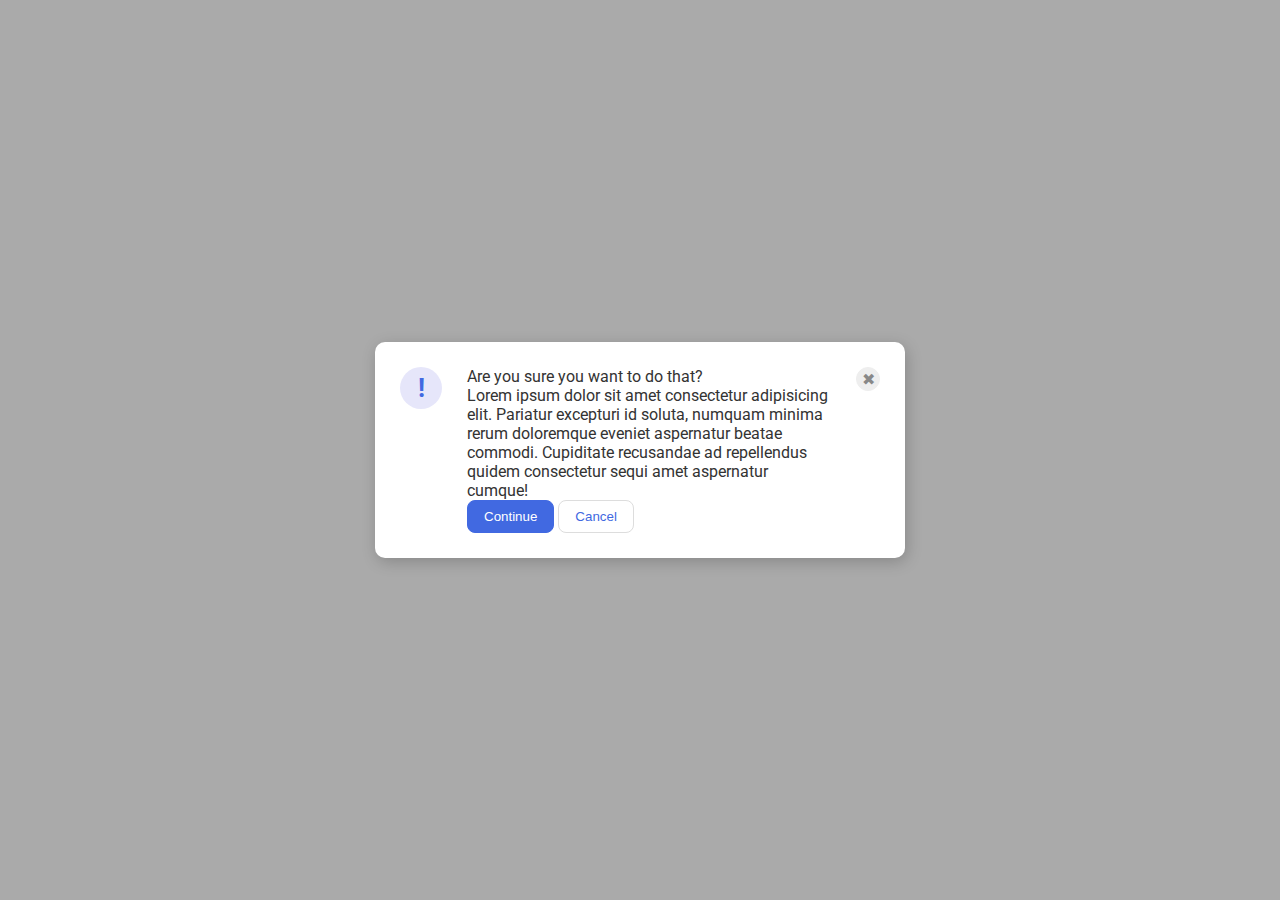
==== flex/05-flex-modal/index.html @ 9a960452 "Add padding to modal and separate icon and button" ====
<!DOCTYPE html>
<html lang="en">
  <head>
    <meta charset="UTF-8">
    <meta http-equiv="X-UA-Compatible" content="IE=edge">
    <meta name="viewport" content="width=device-width, initial-scale=1.0">
    <link rel="stylesheet" href="style.css">
    <title>Modal</title>
  </head>
  <body>
    <div class="modal">
      <div class="icon">!</div>
      <div class="inner-text">
      <div class="header">Are you sure you want to do that?</div>

      <div class="text">Lorem ipsum dolor sit amet consectetur adipisicing elit. Pariatur excepturi id soluta, numquam minima rerum doloremque eveniet aspernatur beatae commodi. Cupiditate recusandae ad repellendus quidem consectetur sequi amet aspernatur cumque!</div>
      <button class="continue">Continue</button>
      <button class="cancel">Cancel</button>
      </div>
      <button class="close-button">✖</button>
    </div>
  </body>
</html>
---- flex/05-flex-modal/style.css ----
@import url('https://fonts.googleapis.com/css2?family=Roboto:wght@400;700&display=swap');

html, body {
  height: 100%;
}

body {
  font-family: Roboto, sans-serif;
  margin: 0;
  background: #aaa;
  color: #333;
  /* I'll give you this one for free lol */
  display: flex;
  align-items: center;
  justify-content: center;
}

.modal {
  background: white;
  width: 480px;
  border-radius: 10px;
  box-shadow: 2px 4px 16px rgba(0,0,0,.2);
  display:flex;
  padding: 25px;
  gap: 25px;
}



.icon {
  color: royalblue;
  font-size: 26px;
  font-weight: 700;
  background: lavender;
  width: 42px;
  height: 42px;
  border-radius: 50%;
  display: flex;
  align-items: center;
  justify-content: center;
  flex-shrink: 0;
}

.close-button {
  background: #eee;
  border-radius: 50%;
  color: #888;
  font-weight: 400;
  font-size: 16px;
  height: 24px;
  width: 24px;
  display: flex;
  align-items: center;
  justify-content: center;
  border: 1px solid #eee;
  padding: 0;
  flex-shrink: 0;
}

button {
  cursor: pointer;
  padding: 8px 16px;
  border-radius: 8px;
}

button.continue {
  background: royalblue;
  border: 1px solid royalblue;
  color: white;
}

button.cancel {
  background: white;
  border: 1px solid #ddd;
  color: royalblue;
}
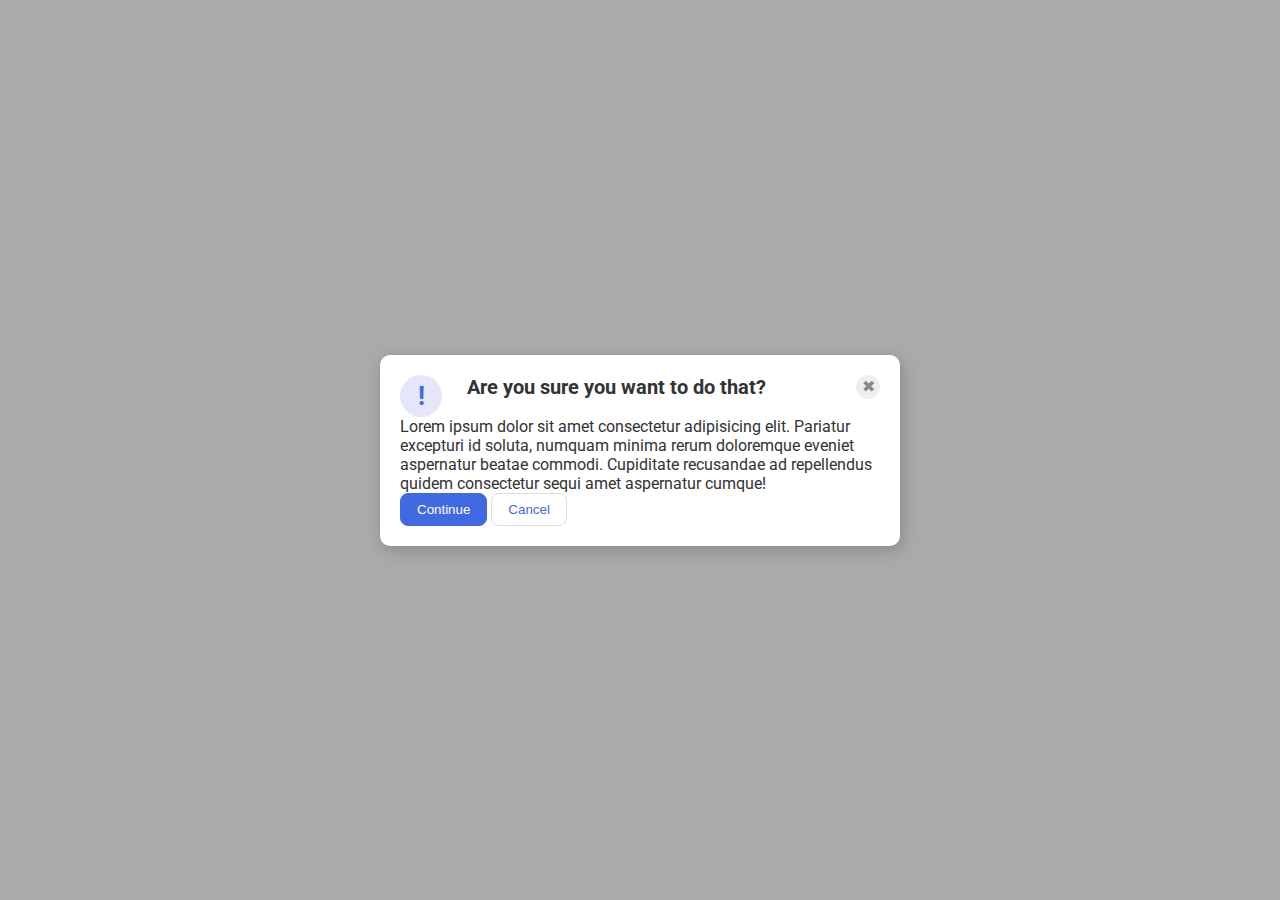
==== commit cfab0b40: "Separate flexbox styling for upper and lower" ====
--- a/flex/05-flex-modal/index.html
+++ b/flex/05-flex-modal/index.html
@@ -9,15 +9,19 @@
   </head>
   <body>
     <div class="modal">
-      <div class="icon">!</div>
-      <div class="inner-text">
-      <div class="header">Are you sure you want to do that?</div>
-
+      <div class="upper">
+        <div class="left-upper">
+        <div class="icon">!</div>
+        <div class="header">Are you sure you want to do that?</div>
+      </div>
+        <button class="close-button">✖</button>
+      </div>
       <div class="text">Lorem ipsum dolor sit amet consectetur adipisicing elit. Pariatur excepturi id soluta, numquam minima rerum doloremque eveniet aspernatur beatae commodi. Cupiditate recusandae ad repellendus quidem consectetur sequi amet aspernatur cumque!</div>
       <button class="continue">Continue</button>
       <button class="cancel">Cancel</button>
-      </div>
-      <button class="close-button">✖</button>
+      
+
     </div>
+
   </body>
 </html>--- a/flex/05-flex-modal/style.css
+++ b/flex/05-flex-modal/style.css
@@ -20,12 +20,23 @@
   width: 480px;
   border-radius: 10px;
   box-shadow: 2px 4px 16px rgba(0,0,0,.2);
-  display:flex;
-  padding: 25px;
-  gap: 25px;
+  padding: 20px;
 }
 
+.upper {
+  display:flex;
+  justify-content: space-between;
+}
 
+.left-upper{
+ gap:25px;
+ display: flex;
+}
+
+.header{
+  font-weight: bold;
+  font-size: 20px;
+}
 
 .icon {
   color: royalblue;
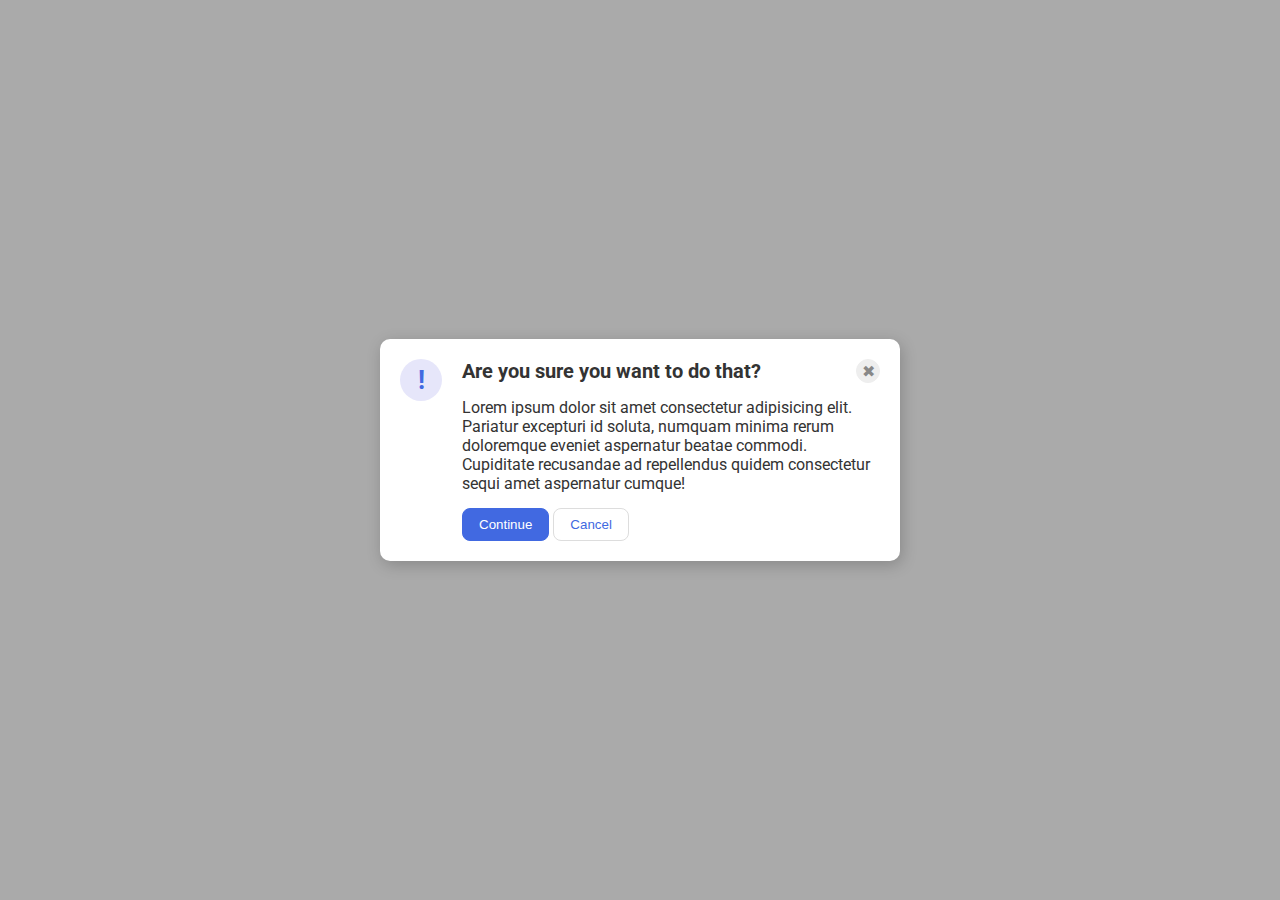
==== commit d1d637ea: "Rearrange flexboxes to minimize unnecessary css" ====
--- a/flex/05-flex-modal/index.html
+++ b/flex/05-flex-modal/index.html
@@ -9,17 +9,17 @@
   </head>
   <body>
     <div class="modal">
-      <div class="upper">
-        <div class="left-upper">
         <div class="icon">!</div>
+        <div class ="right">
+        <div class="right-upper">
         <div class="header">Are you sure you want to do that?</div>
-      </div>
+
         <button class="close-button">✖</button>
       </div>
       <div class="text">Lorem ipsum dolor sit amet consectetur adipisicing elit. Pariatur excepturi id soluta, numquam minima rerum doloremque eveniet aspernatur beatae commodi. Cupiditate recusandae ad repellendus quidem consectetur sequi amet aspernatur cumque!</div>
       <button class="continue">Continue</button>
       <button class="cancel">Cancel</button>
-      
+      </div>
 
     </div>
 
--- a/flex/05-flex-modal/style.css
+++ b/flex/05-flex-modal/style.css
@@ -21,22 +21,24 @@
   border-radius: 10px;
   box-shadow: 2px 4px 16px rgba(0,0,0,.2);
   padding: 20px;
+  display:flex;
+  gap: 20px;
 }
 
-.upper {
-  display:flex;
-  justify-content: space-between;
-}
-
-.left-upper{
- gap:25px;
- display: flex;
+.right-upper{
+display:flex;
+justify-content: space-between;
 }
 
 .header{
   font-weight: bold;
   font-size: 20px;
 }
+
+.text {
+  margin: 15px 0;
+}
+
 
 .icon {
   color: royalblue;
